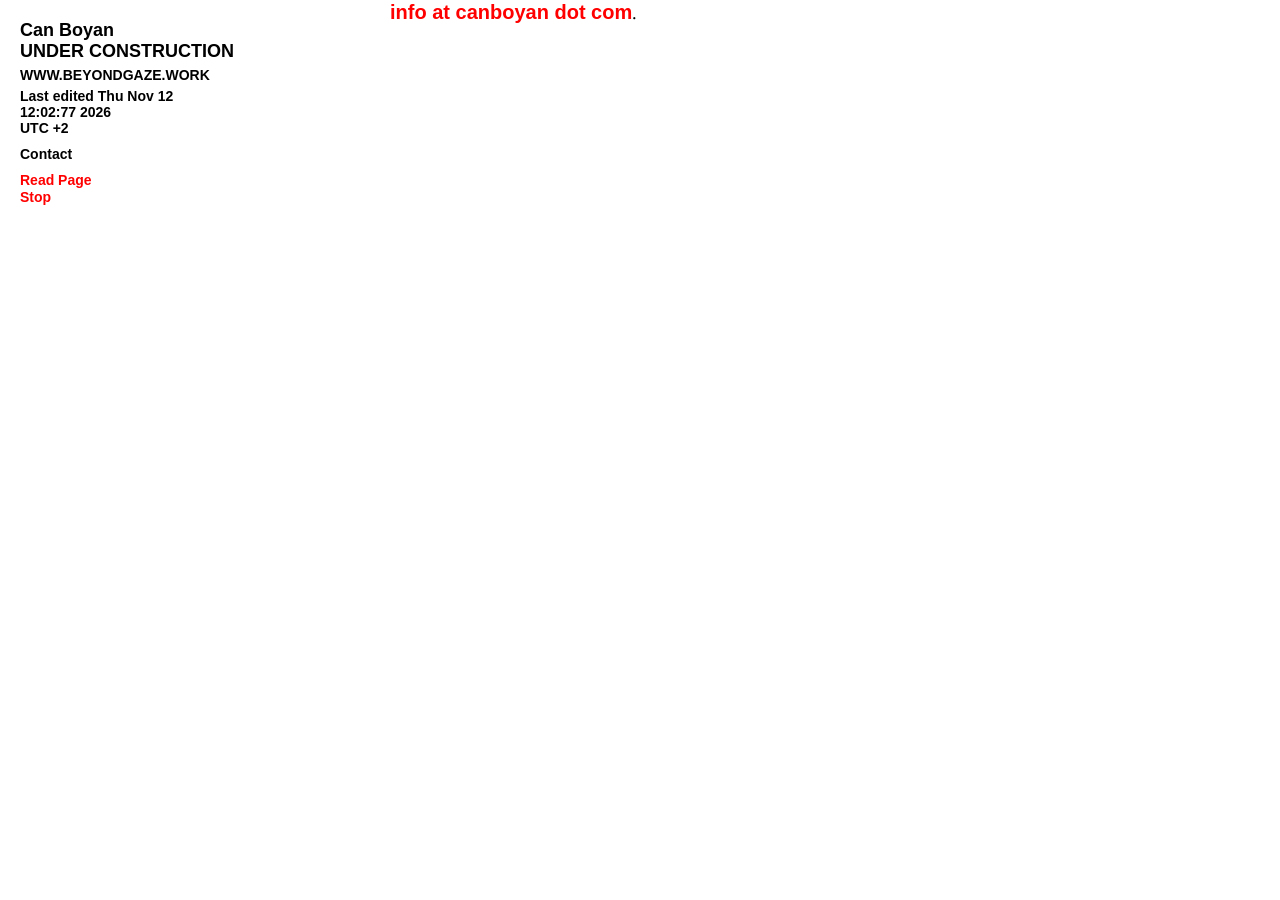
==== contact.html @ c65a7cc5 "Create contact.html" ====
<!DOCTYPE html>
<html lang="en">
<head>
  <meta charset="UTF-8">
  <meta name="viewport" content="width=device-width, initial-scale=1.0">
  <title>Contact</title>
  <link rel="stylesheet" href="index.css">
  <link rel="icon" href="/favicon.ico?v=2">
  <link href="https://fonts.googleapis.com/css2?family=EB+Garamond&display=swap" rel="stylesheet">
  <style>
    .tts-controls {
      display: flex;
      flex-direction: column;
      align-items: flex-start;
      gap: 1px;
      margin: 0;
    }

    .tts-controls button {
      background: none;
      border: none;
      padding: 0;
      cursor: pointer;
      font-family: 'Arial Black', sans-serif;
      color: red;
      font-size: 14px;
      font-weight: bold;
    }

    .tts-controls button:hover {
      color: black;
    }

    .main-content {
      font-family: 'EB Garamond', serif;
      font-weight: normal !important;
      color: black !important;
      max-width: 650px;
      font-size: 20px !important;
      line-height: 1.25 !important;
      margin-left: 40px !important;
    }

    .main-content p {
      margin-bottom: 12px !important;
    }

    .main-content a {
      color: red !important;
    }

    .sidebar a:hover {
      color: red !important;
    }
  </style>
</head>
<body class="catalogue-page">
<div class="container">
  <aside class="sidebar">
<h1><a href="index.html">Can Boyan</a></h1>
<h1><a href="index.html">UNDER CONSTRUCTION</a></h1>

<nav>
  <div class="menu-group">
    <ul>
      <li>
        <a href="https://www.beyondgaze.work" target="_blank">
          WWW.BEYONDGAZE.WORK
        </a>
      </li>
    </ul>
  </div>
</nav>

<div class="info">
  <p>
    <strong>
      Last edited Thu Nov 12<br>
      12:02:77 2026<br>
      UTC +2
    </strong>
  </p>

  <p><strong><a href="contact.html">Contact</a></strong></p>
</div>

<div class="tts-controls">
  <button id="readTextBtn">Read Page</button>
  <button id="stopTextBtn">Stop</button>
</div>  
</aside>
  <div class="main-content">
<a href="mailto:info@canboyan.com" style="color: red !important;">info at canboyan dot com</a>.  </div>
</div>
</body>
</html>
---- index.css ----
/* Universal Reset for All Elements */
* {
  box-sizing: border-box;
  margin: 0;
  padding: 0;
  outline: none;
  border: none;
}

/* Global Anchor Tags */
a {
  text-decoration: none !important;
  color: black !important;
  font-family: 'Arial Black', Arial, sans-serif !important;
  font-weight: bold !important;
}

a:hover {
  color: red !important;
  text-decoration: none !important;
  cursor: pointer;
}

/* Body Styles */
body {
  font-family: 'Arial Black', Arial, sans-serif;
  background-color: white;
  color: black;
  overflow-x: auto;
  font-weight: bold;
}

/* Container Styles */
.container {
  display: flex;
  min-height: auto;
  overflow: visible;
  width: auto;
}

/* Sidebar Styles */
.sidebar {
  width: 350px;
  padding: 20px;
  background-color: white;
  font-size: 14px;
}

/* Sidebar Header */
.sidebar h1 {
  font-size: 18px;
  font-weight: bold;
  color: black;
  text-decoration: none;
  white-space: nowrap;
  overflow: hidden;
  text-overflow: ellipsis;
}

.sidebar h1 a {
  color: black !important;
  text-decoration: none !important;
  display: inline-block;
  white-space: nowrap;
}

/* Navigation Lists */
.menu-group ul,
.menu-info ul {
  list-style: none;
  padding: 0;
  margin: 0;
}

/* List Items */
.sidebar nav li {
  margin: 5px 0;
}

/* Navigation Links */
.sidebar nav a {
  text-decoration: none !important;
  color: black !important;
  font-weight: bold !important;
  font-family: 'Arial Black', Arial, sans-serif !important;
}

.sidebar nav a:hover {
  color: red !important;
  cursor: pointer;
}

/* Info Section Links (e.g. Contact, License) */
.sidebar .info a {
  text-decoration: none !important;
  color: black !important;
  font-family: 'Arial Black', Arial, sans-serif !important;
  font-weight: bold !important;
}

.sidebar .info a:hover {
  color: red !important;
  cursor: pointer;
}

/* Group Separation */
.menu-info {
  margin-top: 100px;
}

/* Sidebar Info Text */
.sidebar .info p {
  margin-bottom: 10px;
}

/* Main Content Area */
.content {
  flex-grow: 1;
  padding: 20px;
  overflow-x: hidden;
  margin-left: 0;
}

/* Add space between paragraphs */
.content p {
  margin-bottom: 15px;
}

/* Default style for all links in .content */
.content a {
  color: red !important; /* Make email or any content links red */
  text-decoration: none !important;
}

.content a:hover {
  color: red !important;
  text-decoration: none !important;
  cursor: pointer;
}

/* -------------------------------
   SPECIAL CLASS FOR QUESTIONS LINK
-------------------------------- */
/* Make this more specific than .content a */
.content a.link-questions {
  color: black !important;      /* black by default */
  font-weight: bold !important;
  text-decoration: none !important;
}

.content a.link-questions:hover {
  color: red !important;        /* red on hover */
  text-decoration: none !important;
  cursor: pointer;
}

.sidebar nav .main-glide-btn:hover {
  color: black !important;
}
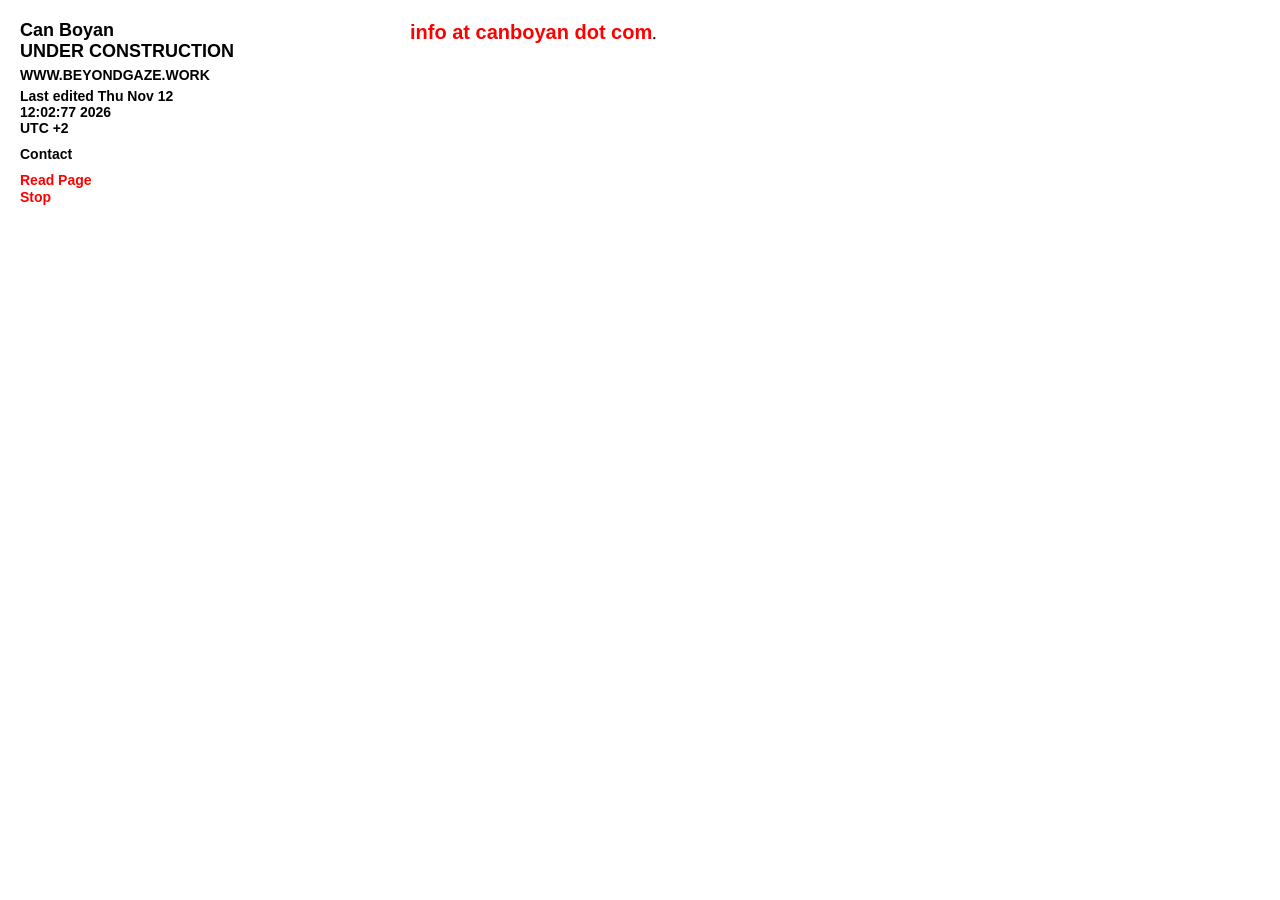
==== commit 3a42dce2: "Update contact.html" ====
--- a/contact.html
+++ b/contact.html
@@ -90,7 +90,11 @@
 </div>  
 </aside>
   <div class="main-content">
-<a href="mailto:info@canboyan.com" style="color: red !important;">info at canboyan dot com</a>.  </div>
+  <main class="content">
+      <p>
+        <a href="mailto:info@canboyan.com" style="color: red !important;">info at canboyan dot com</a>.
+      </p>
+    </main>  </div>
 </div>
 </body>
 </html>
